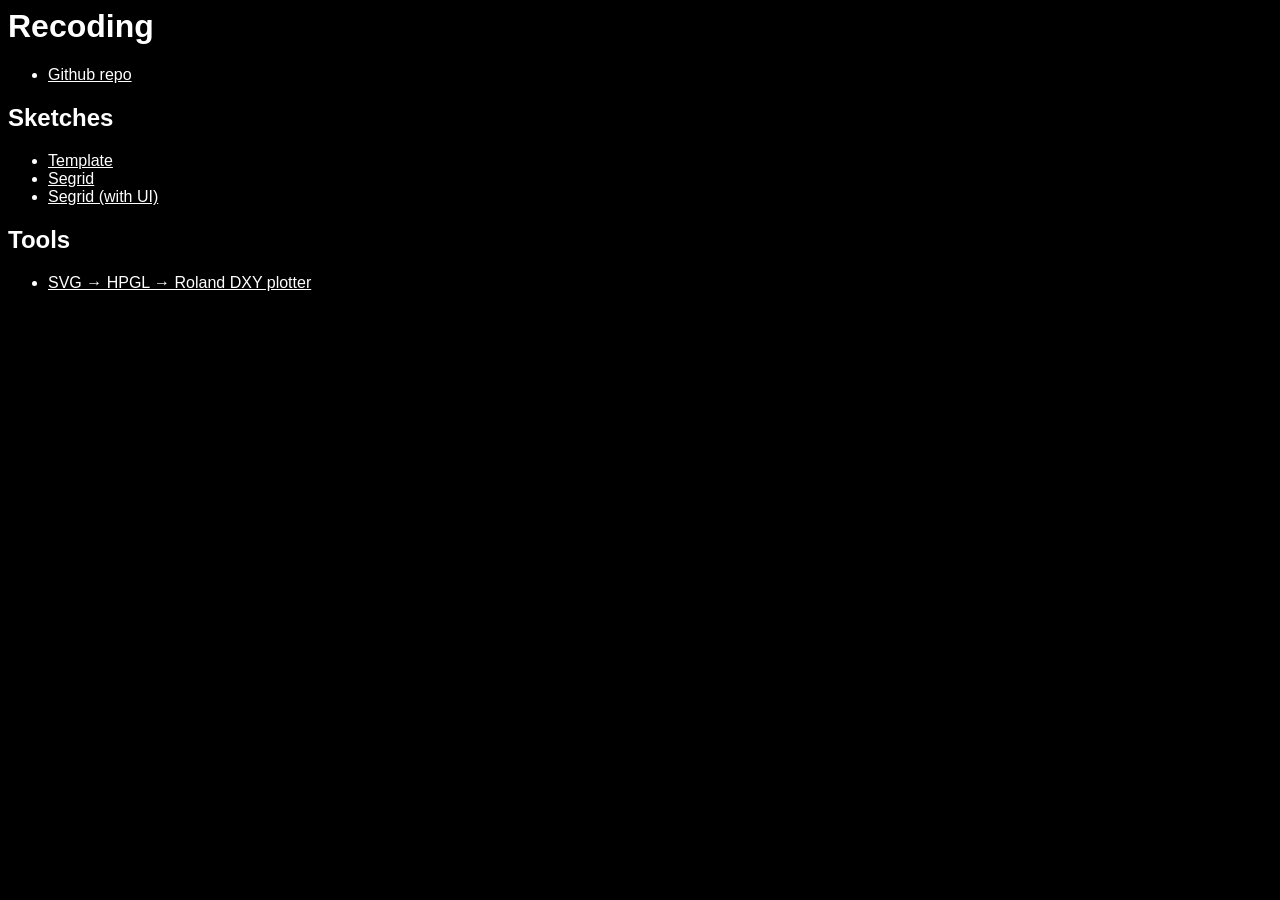
==== index.html @ 438f2076 "Add sketches and tools, translate README and comments to French" ====
<html>
  <head>
    <meta charset="utf-8" />
    <title>Recoding — Sketches</title>
    <style>
        body
        {
            font-family: Helvetica;
            background : black;
            color : white;
        }

        a
        {
            color : white;
        }
    </style>
  </head>
  <body>
    <h1>Recoding</h1>
      <ul>
        <li><a href="https://github.com/v3ga/Workshop_Recoding_MAGBa_2026" target="_blank">Github repo</a></li>
      </ul>
    <h2>Sketches</h2>
      <ul>
        <li><a href="sketches/00_Segrid_template/index.html">Template</a></li>
        <li><a href="sketches/01_Segrid_John_Roy_1973/index.html">Segrid</a></li>
        <li><a href="sketches/02_Segrid_John_Roy_1973_with_UI/index.html">Segrid (with UI)</a></li>
      </ul>
      <h2>Tools</h2>
      <ul>
        <li><a href="tools/svg_to_hpgl_to_roland/index.html">SVG → HPGL → Roland DXY plotter</a></li>
    </ul>
  </body>
</html>
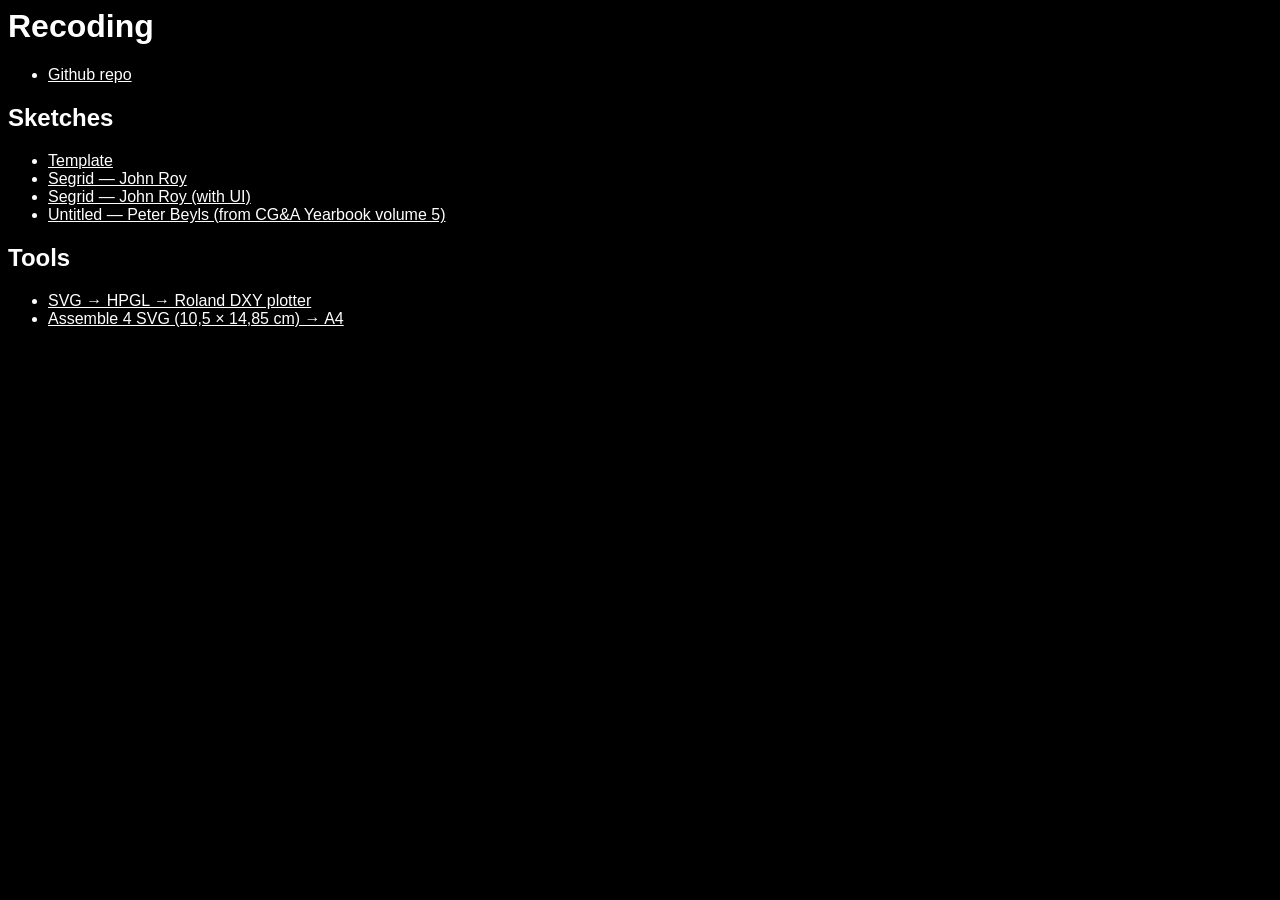
==== commit 26483390: "Updates" ====
--- a/index.html
+++ b/index.html
@@ -19,17 +19,19 @@
   <body>
     <h1>Recoding</h1>
       <ul>
-        <li><a href="https://github.com/v3ga/Workshop_Recoding_MAGBa_2026" target="_blank">Github repo</a></li>
+        <li><a href="https://github.com/v3ga/Workshop_Recoding_Overflow_ESA_2026" target="_blank">Github repo</a></li>
       </ul>
     <h2>Sketches</h2>
       <ul>
-        <li><a href="sketches/00_Segrid_template/index.html">Template</a></li>
-        <li><a href="sketches/01_Segrid_John_Roy_1973/index.html">Segrid</a></li>
-        <li><a href="sketches/02_Segrid_John_Roy_1973_with_UI/index.html">Segrid (with UI)</a></li>
+        <li><a href="sketches/00_template/index.html">Template</a></li>
+        <li><a href="sketches/01_Segrid_John_Roy_1973/index.html">Segrid — John Roy</a></li>
+        <li><a href="sketches/02_Segrid_John_Roy_1973_with_UI/index.html">Segrid — John Roy (with UI)</a></li>
+        <li><a href="sketches/04_Untitled_Peter_Beyls_yb5/index.html">Untitled — Peter Beyls (from CG&A Yearbook volume 5)</a></li>
       </ul>
       <h2>Tools</h2>
       <ul>
         <li><a href="tools/svg_to_hpgl_to_roland/index.html">SVG → HPGL → Roland DXY plotter</a></li>
+        <li><a href="tools/assemble_4_svg_to_a4/index.html">Assemble 4 SVG (10,5 × 14,85 cm) → A4</a></li>
     </ul>
   </body>
 </html>
